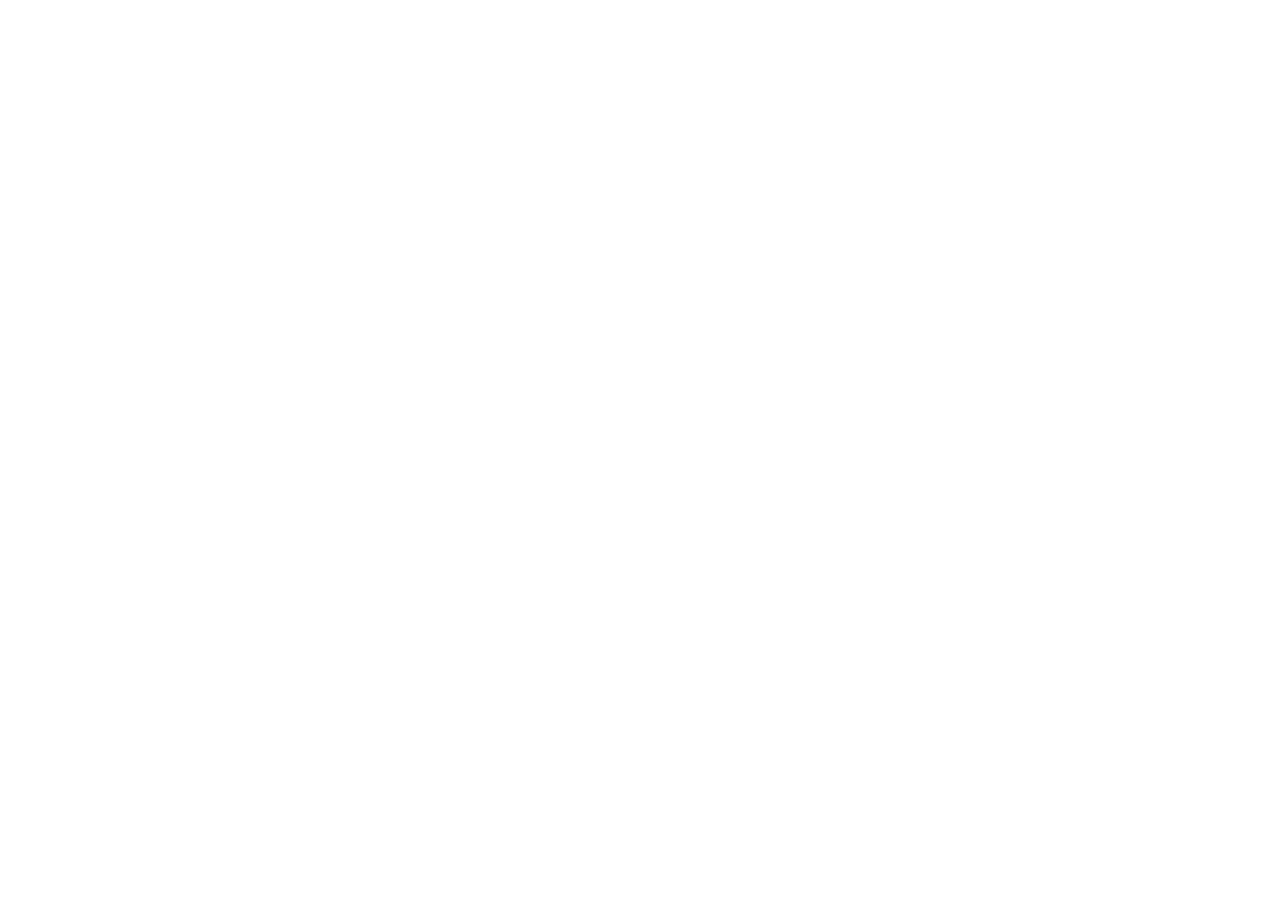
==== index.html @ 0fc16be8 "parse test" ====
<!DOCTYPE html>
<html lang="en">
<head>
	<meta charset="UTF-8">
	<title>Portfolio Site</title>
	<script src="https://ajax.googleapis.com/ajax/libs/jquery/1.12.2/jquery.min.js"></script>
</head>
<body>
	<!-- Project Listed URL: https://www.behance.net/v2/users/alexjagim/projects?api_key=gTiIJMS3lFxmCtlrX4bmYAcoHwBaClvr -->

	<script>

	$(document).ready(function(){
        $.addPanels('test/test_data.js');
    });

	(function($){
        var readHTMLFile = function(url){
            var toReturn;
            $.ajax({
                url: url,
                async: false
            }).done(function(data){
                toReturn = data;
            });
            return toReturn;
        };
        $.addPanels = function(url){
            fileContents = readHTMLFile(url);  
        };
     })(jQuery);
	</script>


	
</body>
</html>
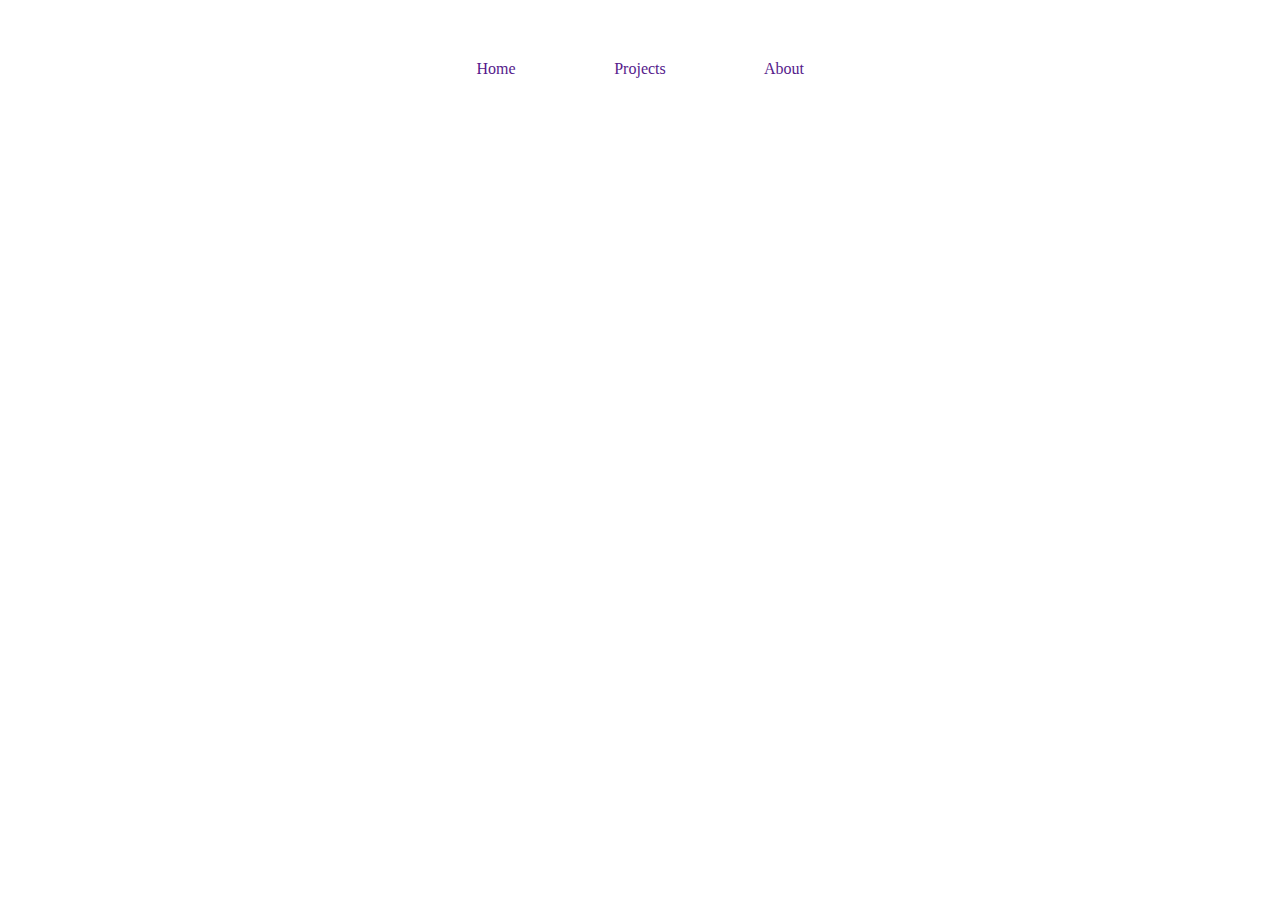
==== commit 193f950d: "nav bar static splatter" ====
--- a/index.html
+++ b/index.html
@@ -2,36 +2,18 @@
 <html lang="en">
 <head>
 	<meta charset="UTF-8">
-	<title>Portfolio Site</title>
-	<script src="https://ajax.googleapis.com/ajax/libs/jquery/1.12.2/jquery.min.js"></script>
+	<link rel="stylesheet" href="styles/style.css">
+	<title>Home Page</title>
 </head>
 <body>
-	<!-- Project Listed URL: https://www.behance.net/v2/users/alexjagim/projects?api_key=gTiIJMS3lFxmCtlrX4bmYAcoHwBaClvr -->
-
-	<script>
-
-	$(document).ready(function(){
-        $.addPanels('test/test_data.js');
-    });
-
-	(function($){
-        var readHTMLFile = function(url){
-            var toReturn;
-            $.ajax({
-                url: url,
-                async: false
-            }).done(function(data){
-                toReturn = data;
-            });
-            return toReturn;
-        };
-        $.addPanels = function(url){
-            fileContents = readHTMLFile(url);  
-        };
-     })(jQuery);
-	</script>
-
-
+	<div id="content">
+		<nav>
+			<a href="">Home</a>
+			<a href="">Projects</a>
+			<a href="">About</a>
+		</nav>
+	</div>
+	
 	
 </body>
 </html>--- a/styles/style.css
+++ b/styles/style.css
@@ -0,0 +1,20 @@
+#content {
+	width: 80%;
+	margin: auto;
+}
+nav {
+	margin-top: 30px;
+	text-align: center;
+}
+nav a {
+	display: inline-block;
+	text-decoration: none;
+	padding-top: 30px;
+	height: 70px;
+	width: 100px;
+	background-image: url("http://static.indigoimages.ca/2015/shop/orange-paint-splatter.png");
+	background-size: 100%;
+	background-repeat: no-repeat;
+	background-position: 5px 0px;
+	margin: 0 20px;
+}